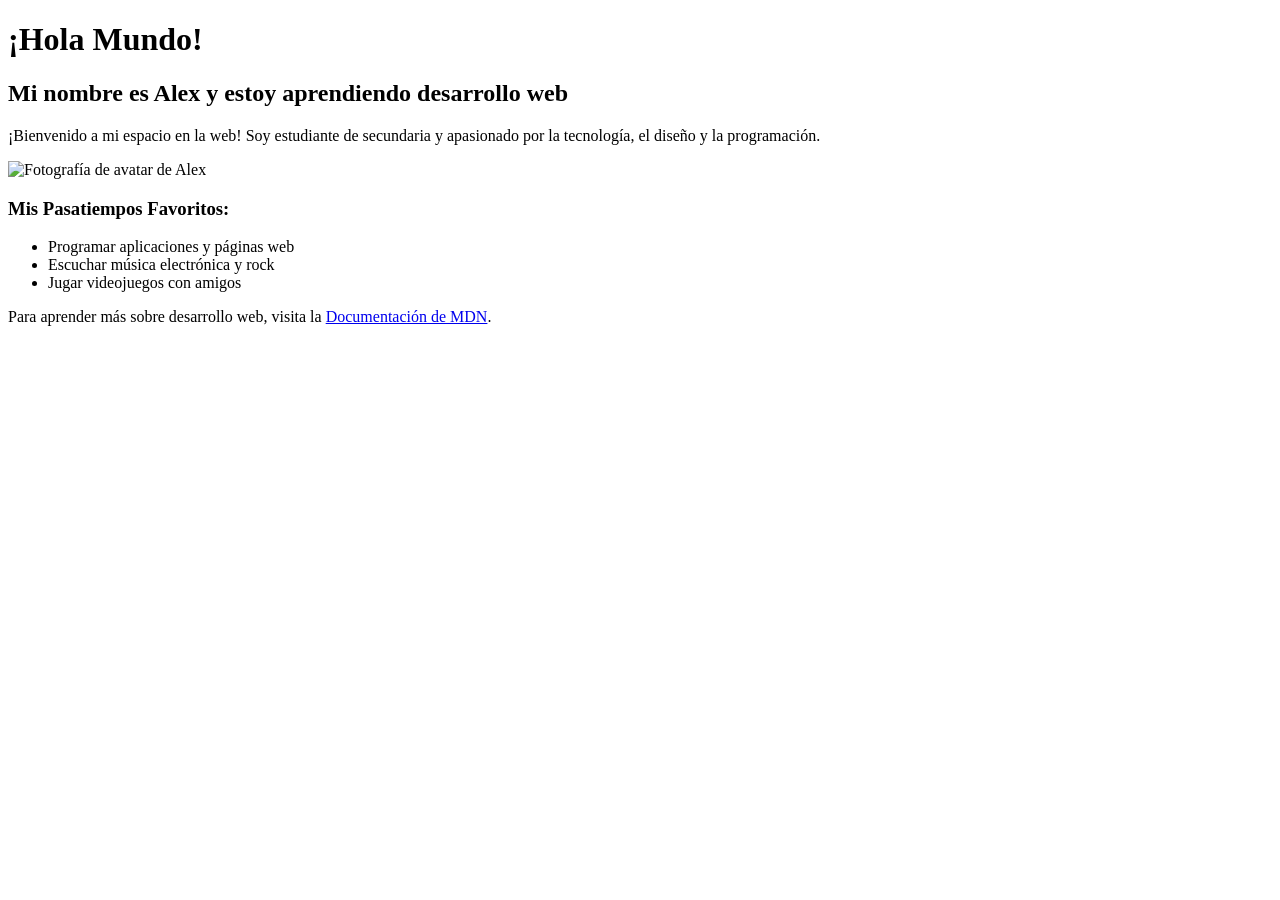
==== completed-examples/lesson-03/index.html @ 0225cbfb "feat(lesson-3): add completed HTML example" ====
<!DOCTYPE html>
<html lang="es">
<head>
    <meta charset="UTF-8">
    <meta name="description" content="Perfil personal interactivo con fotos y pasatiempos.">
    <title>Perfil Personal - Alex</title>
</head>
<body>
<h1>¡Hola Mundo!</h1>
<h2>Mi nombre es Alex y estoy aprendiendo desarrollo web</h2>

<p>¡Bienvenido a mi espacio en la web! Soy estudiante de secundaria y apasionado por la tecnología, el diseño y la programación.</p>

<img src="https://via.placeholder.com/150" alt="Fotografía de avatar de Alex">

<h3>Mis Pasatiempos Favoritos:</h3>
<ul>
    <li>Programar aplicaciones y páginas web</li>
    <li>Escuchar música electrónica y rock</li>
    <li>Jugar videojuegos con amigos</li>
</ul>

<p>Para aprender más sobre desarrollo web, visita la <a href="https://developer.mozilla.org" target="_blank" rel="noopener">Documentación de MDN</a>.</p>
</body>
</html>
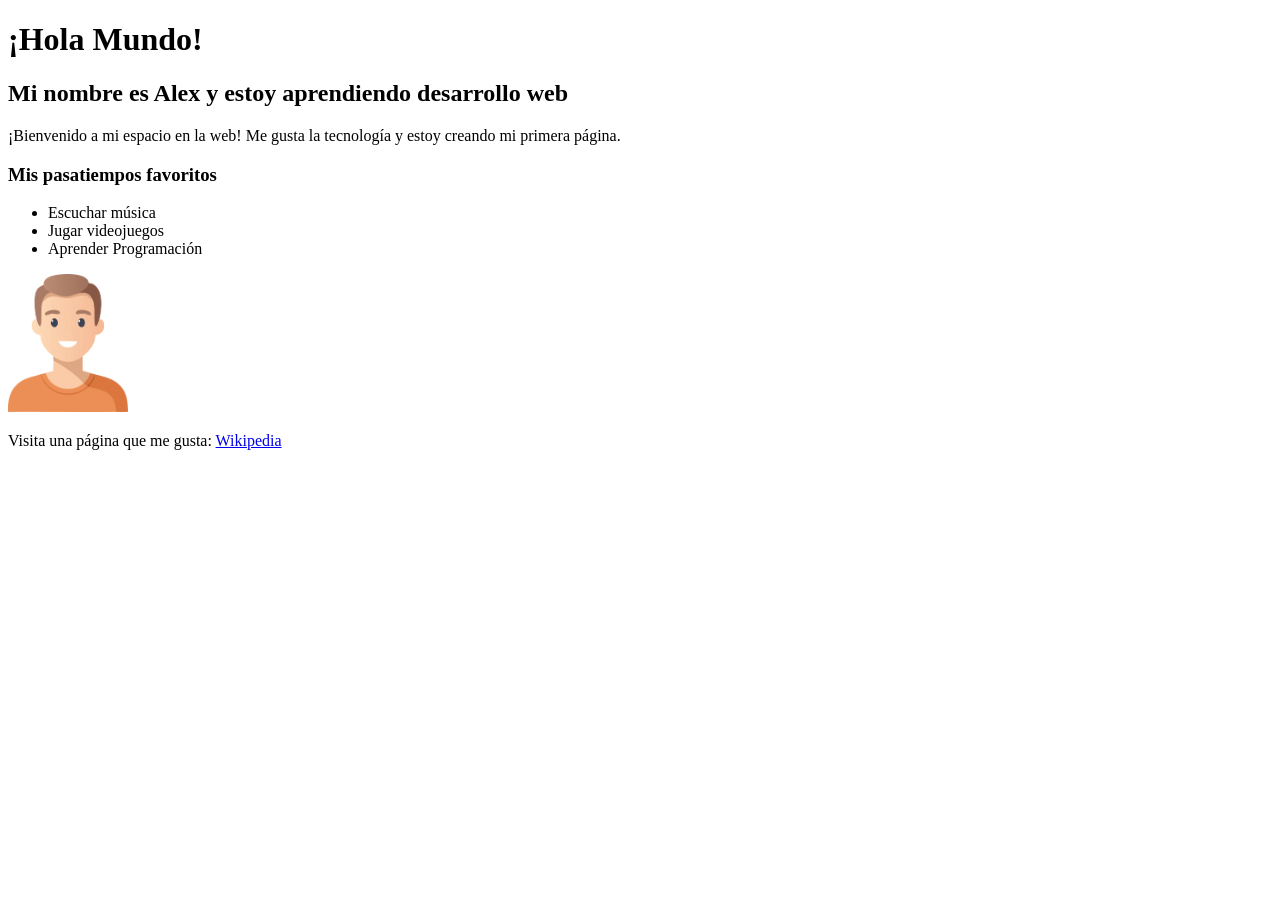
==== commit d321efc4: "feat(lesson-2): fix personal profile page with hobbies and image" ====
--- a/completed-examples/lesson-03/index.html
+++ b/completed-examples/lesson-03/index.html
@@ -2,24 +2,33 @@
 <html lang="es">
 <head>
     <meta charset="UTF-8">
-    <meta name="description" content="Perfil personal interactivo con fotos y pasatiempos.">
     <title>Perfil Personal - Alex</title>
 </head>
 <body>
 <h1>¡Hola Mundo!</h1>
 <h2>Mi nombre es Alex y estoy aprendiendo desarrollo web</h2>
 
-<p>¡Bienvenido a mi espacio en la web! Soy estudiante de secundaria y apasionado por la tecnología, el diseño y la programación.</p>
+<p>
+    ¡Bienvenido a mi espacio en la web! Me gusta la tecnología
+    y estoy creando mi primera página.
+</p>
 
-<img src="https://via.placeholder.com/150" alt="Fotografía de avatar de Alex">
+<h3>Mis pasatiempos favoritos</h3>
 
-<h3>Mis Pasatiempos Favoritos:</h3>
 <ul>
-    <li>Programar aplicaciones y páginas web</li>
-    <li>Escuchar música electrónica y rock</li>
-    <li>Jugar videojuegos con amigos</li>
+    <li>Escuchar música</li>
+    <li>Jugar videojuegos</li>
+    <li>Aprender Programación</li>
+
 </ul>
 
-<p>Para aprender más sobre desarrollo web, visita la <a href="https://developer.mozilla.org" target="_blank" rel="noopener">Documentación de MDN</a>.</p>
+<img src="../../imagen/Alex.png" alt="Imagen de Alex" width="120"/>
+
+<p>
+    Visita una página que me gusta:
+    <a href="https://www.wikipedia.org" target="_blank">  Wikipedia
+    </a>
+</p>
+
 </body>
 </html>
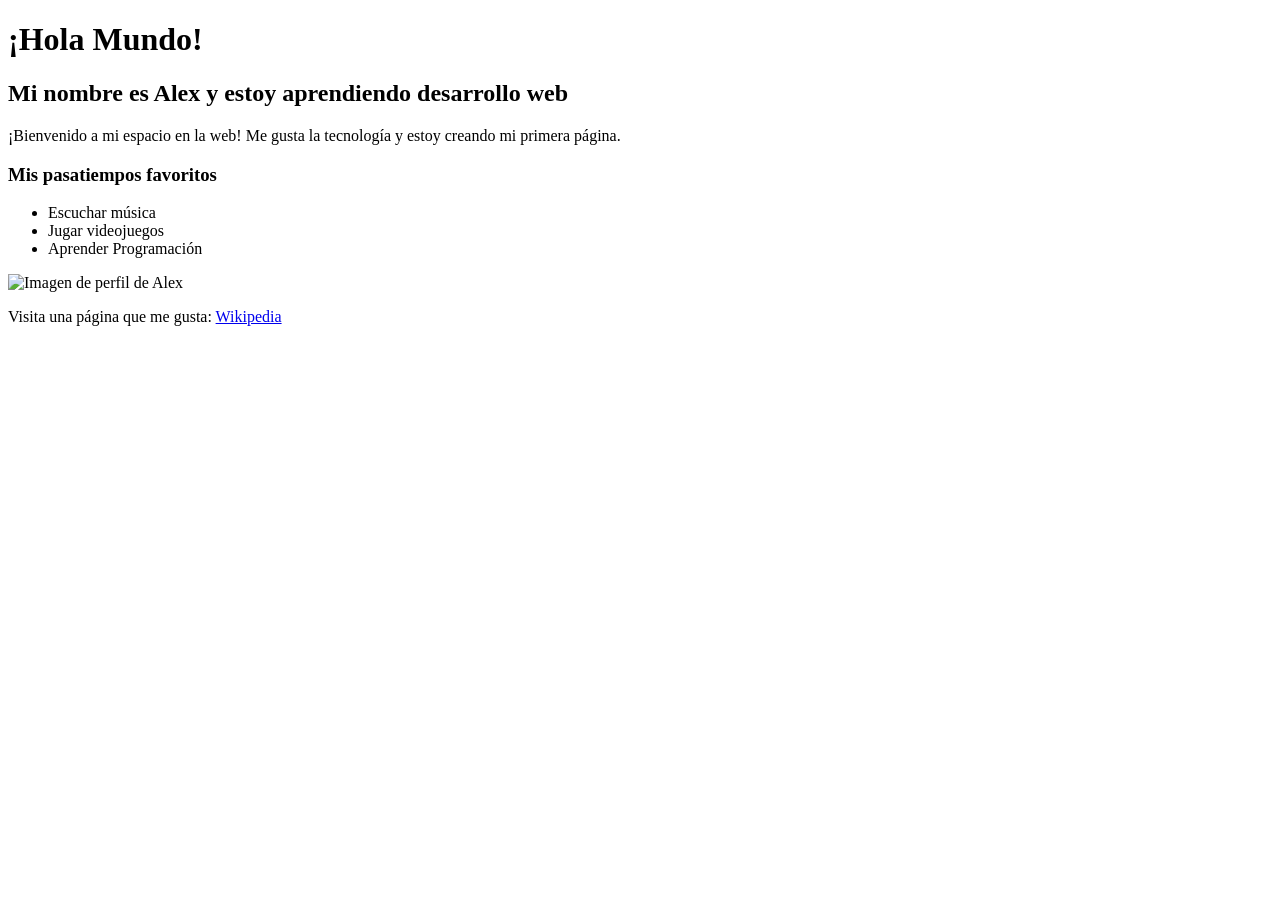
==== commit 41575f39: "feat(lesson-3): update profile image source to use external URL" ====
--- a/completed-examples/lesson-03/index.html
+++ b/completed-examples/lesson-03/index.html
@@ -22,7 +22,7 @@
 
 </ul>
 
-<img src="../../imagen/Alex.png" alt="Imagen de Alex" width="120"/>
+<img src="https://picsum.photos/150" alt="Imagen de perfil de Alex">
 
 <p>
     Visita una página que me gusta:
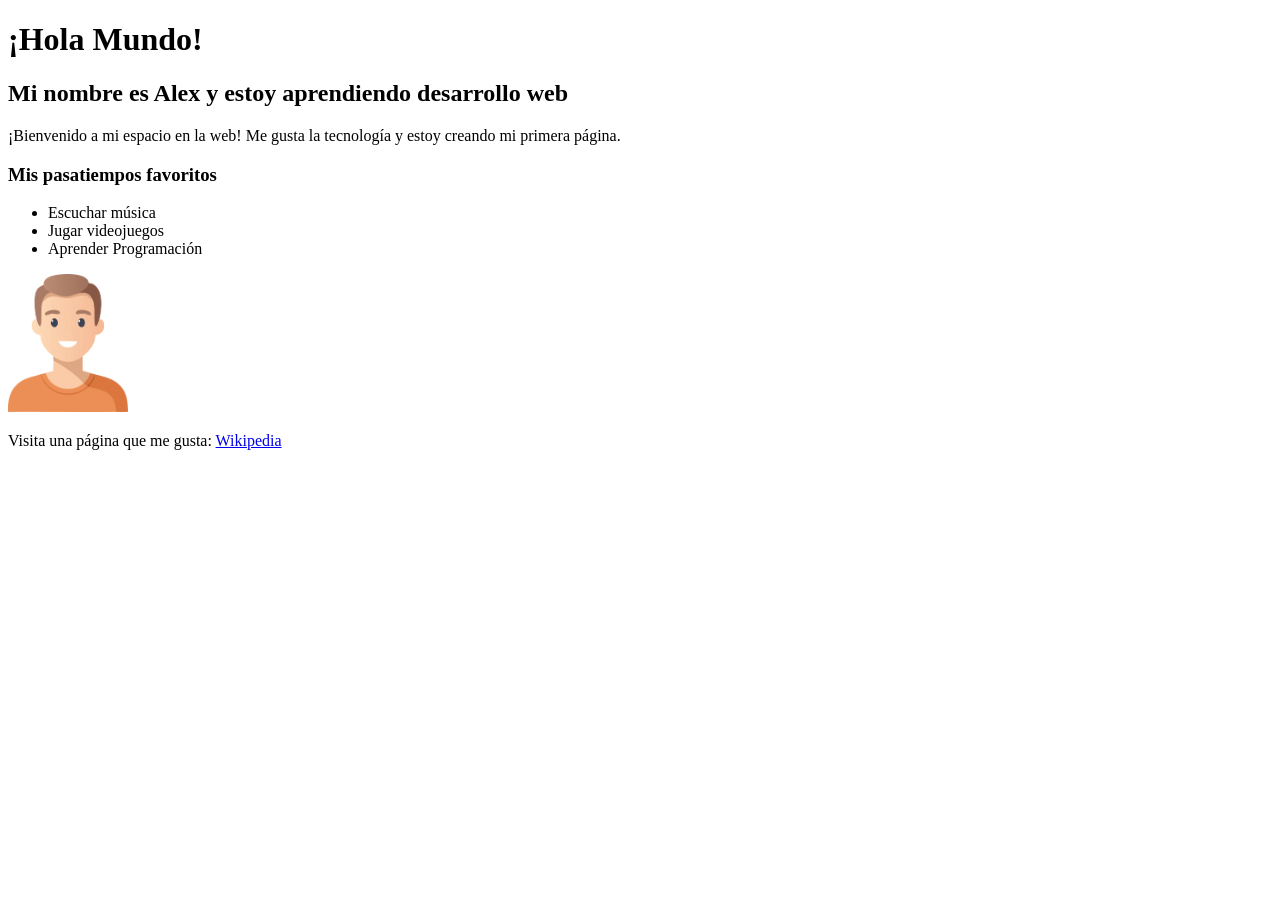
==== commit 8a14112a: "Merge remote-tracking branch 'origin/feature/update-links-video' into feature/update-links-video" ====
--- a/completed-examples/lesson-03/index.html
+++ b/completed-examples/lesson-03/index.html
@@ -22,7 +22,7 @@
 
 </ul>
 
-<img src="https://picsum.photos/150" alt="Imagen de perfil de Alex">
+<img src="../../imagen/Alex.png" alt="Imagen de Alex" width="120"/>
 
 <p>
     Visita una página que me gusta:
@@ -30,5 +30,6 @@
     </a>
 </p>
 
+
 </body>
 </html>
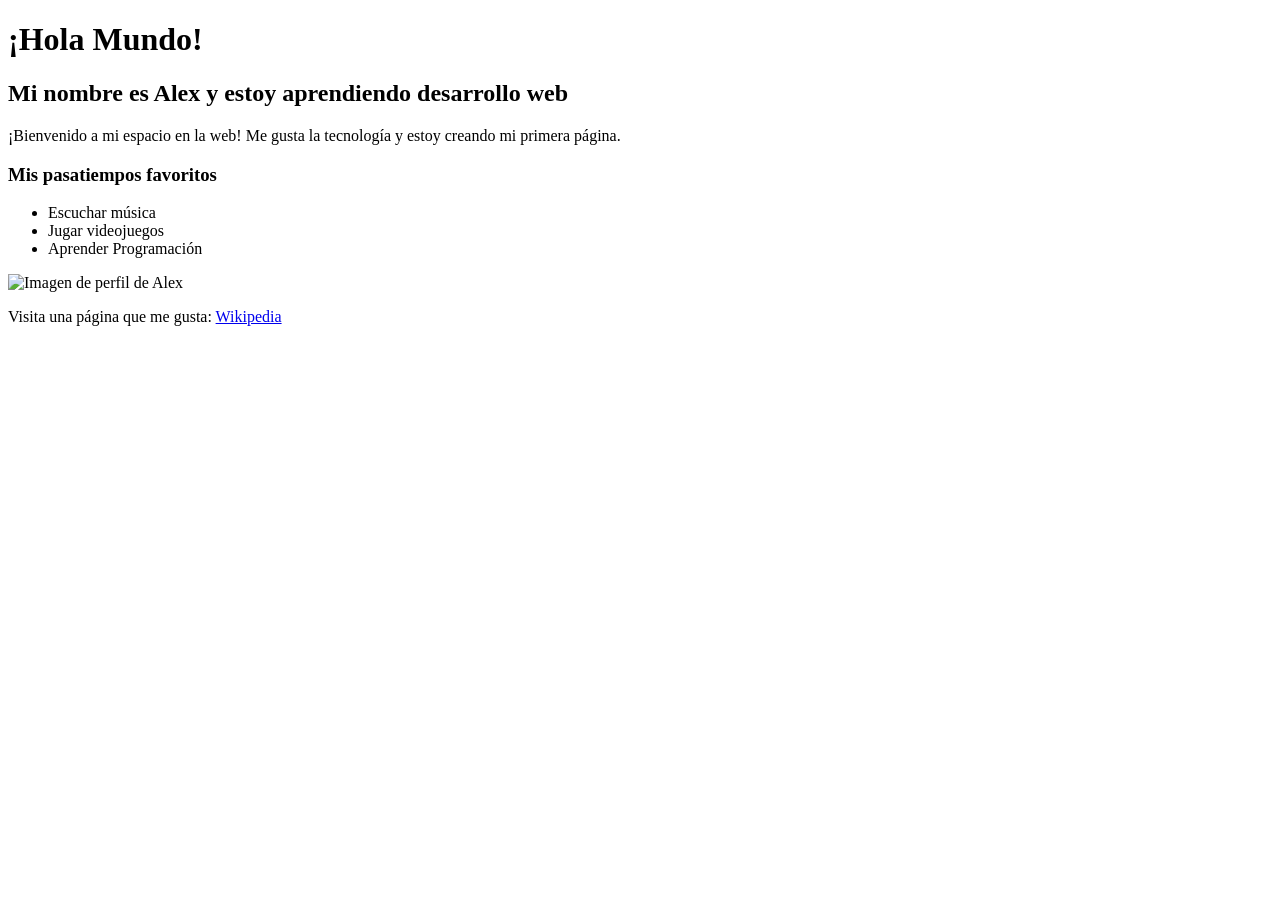
==== commit 4d6830ad: "Merge branch 'develop' into feature/update-links-video" ====
--- a/completed-examples/lesson-03/index.html
+++ b/completed-examples/lesson-03/index.html
@@ -22,7 +22,7 @@
 
 </ul>
 
-<img src="../../imagen/Alex.png" alt="Imagen de Alex" width="120"/>
+<img src="https://picsum.photos/150" alt="Imagen de perfil de Alex">
 
 <p>
     Visita una página que me gusta:
@@ -30,6 +30,5 @@
     </a>
 </p>
 
-
 </body>
 </html>
